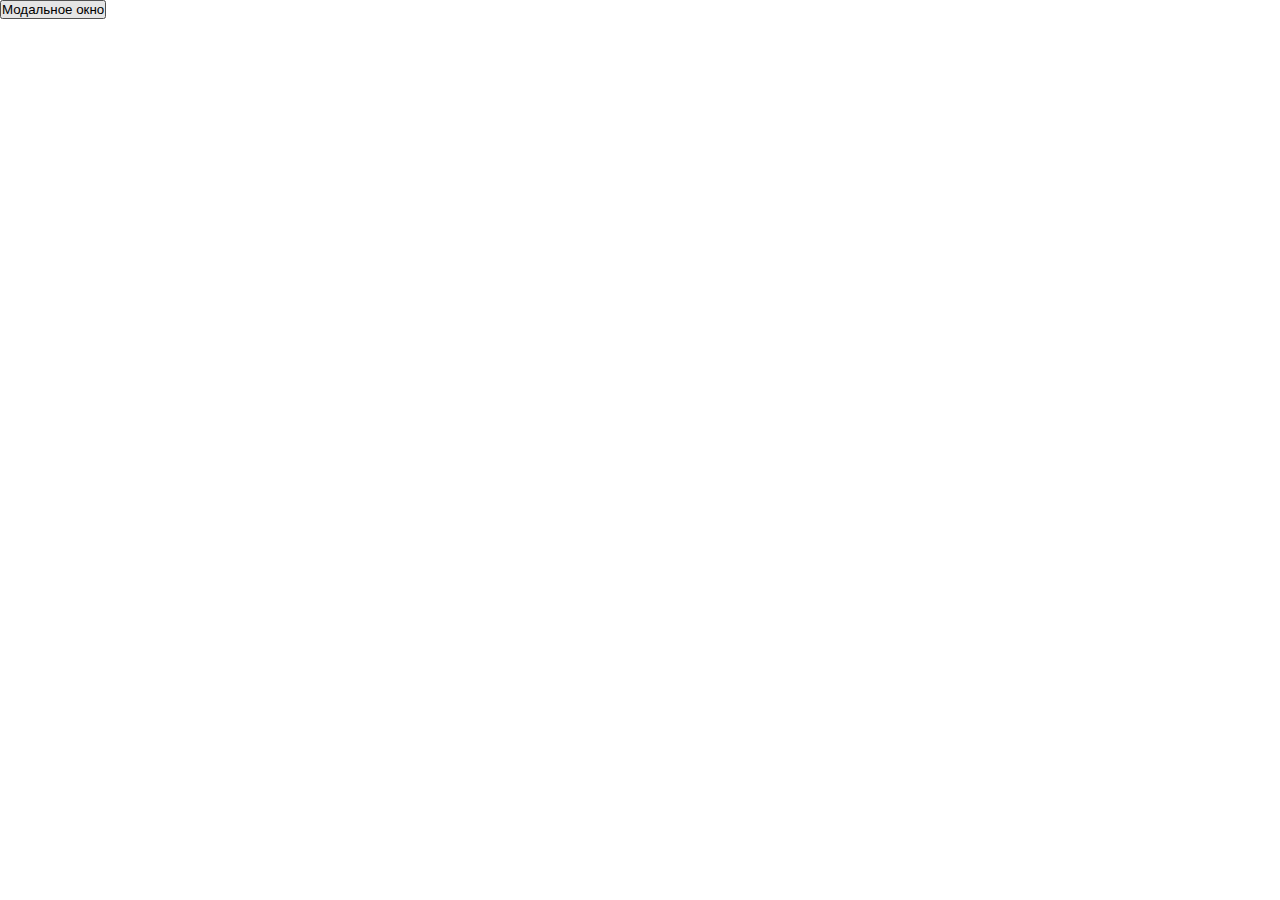
==== task_3/index.html @ b4f4d1eb "Add files via upload" ====
<!DOCTYPE html>
<html lang="en">

<head>
    <meta charset="UTF-8">
    <title>Document</title>
    <link rel="stylesheet" href="animate.min.css">
    <link rel="stylesheet" href="style.css">
</head>

<body>
    <button class="modal_btn_open">Модальное окно</button>
    <div class="modal_background modal_hide">
        <div class="modal_window">
            <p>Модальное окно</p>
            <button id='modal_btn_close'>Закрыть</button>
        </div>
    </div>

    <script src="task_3.js"></script>
</body>

</html>
---- task_3/style.css ----
* {
    margin: 0;
    padding: 0;
}

.modal_background {
    position: absolute;
    top: 0;
    left: 0;
    width: 100%;
    height: 100%;
    padding-top: 20%;
    background: rgba(0, 0, 0, 0.7);
}

.modal_window {
    width: 250px;
    max-width: 100%;
    height: 75px;
    max-height: 100%;
    padding-top: 15px;
    margin: auto;
    text-align: center;
    background-color: #ff9800;
    
}

.modal_window button {
    margin-top: 30px;
}

.modal_hide {
    display: none;
}
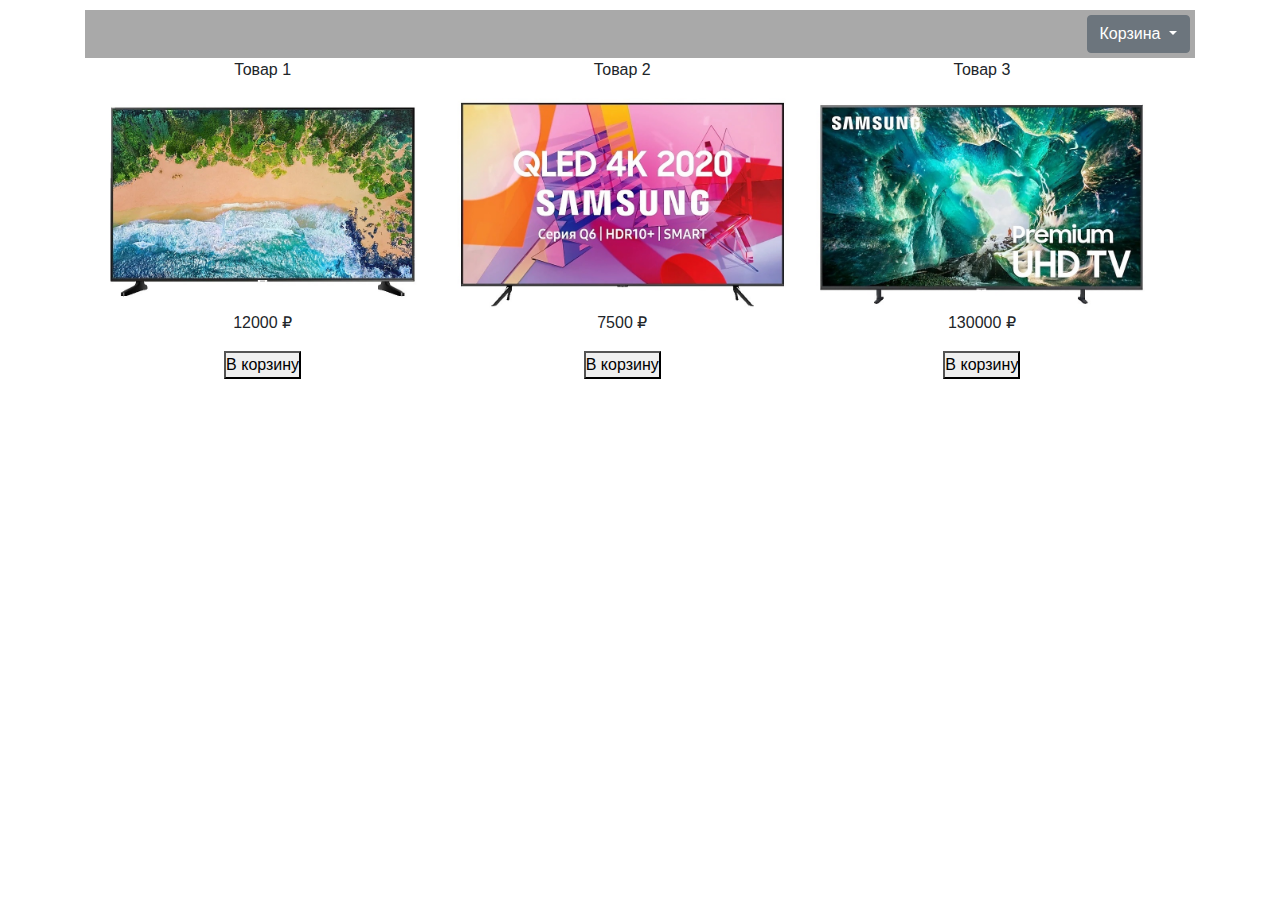
==== commit c16a8910: "Add files via upload" ====
--- a/task_3/index.html
+++ b/task_3/index.html
@@ -3,21 +3,72 @@
 
 <head>
     <meta charset="UTF-8">
+    <meta name="viewport" content="width=device-width, initial-scale=1">
     <title>Document</title>
-    <link rel="stylesheet" href="animate.min.css">
     <link rel="stylesheet" href="style.css">
+    <link rel="stylesheet" href="https://stackpath.bootstrapcdn.com/bootstrap/4.5.2/css/bootstrap.min.css" integrity="sha384-JcKb8q3iqJ61gNV9KGb8thSsNjpSL0n8PARn9HuZOnIxN0hoP+VmmDGMN5t9UJ0Z" crossorigin="anonymous">
 </head>
 
 <body>
-    <button class="modal_btn_open">Модальное окно</button>
-    <div class="modal_background modal_hide">
-        <div class="modal_window">
-            <p>Модальное окно</p>
-            <button id='modal_btn_close'>Закрыть</button>
+    <div class="container">
+        <div class="header">
+            <div class="dropdown">
+                <button class="btn btn-secondary dropdown-toggle" type="button" id="dropdownMenuButton" data-toggle="dropdown" aria-haspopup="true" aria-expanded="false">
+                    Корзина
+                </button>
+                <div class="dropdown-menu" aria-labelledby="dropdownMenuButton">
+                    <table class="table table-striped">
+                        <thead>
+                            <tr>
+                                <th scope="col">ID</th>
+                                <th scope="col">Имя</th>
+                                <th scope="col">Цена</th>
+                                <th scope="col">Количество</th>
+                            </tr>
+                        </thead>
+                        <tbody>
+                             
+                        </tbody>
+                        <tfoot>
+                            <tr>
+                                <th scope="row" colspan="2">Итого</th>
+                                <td class="total_sum">0</td>
+                                <td></td>
+                            </tr>
+                        </tfoot>
+                    </table>
+                </div>
+            </div>
+        </div>
+        <div class="product">
+            <p>Товар 1</p>
+            <img src="./img/nu7090.jpg" alt="">
+            <p>12000 &#x20bd;</p>
+            <button class="product_button" data-id="1" data-price="12000" data-name="Товар 1">
+                В корзину
+            </button>
+        </div>
+        <div class="product">
+            <p>Товар 2</p>
+            <img src="./img/q60t.jpg" alt="">
+            <p>7500 &#x20bd;</p>
+            <button class="product_button" data-id="2" data-price="7500" data-name="Товар 2">
+                В корзину
+            </button>
+        </div>
+        <div class="product">
+            <p>Товар 3</p>
+            <img src="./img/ru8000.jpg" alt="">
+            <p>130000 &#x20bd;</p>
+            <button class="product_button" data-id="3" data-price="130000" data-name="Товар 3">
+                В корзину
+            </button>
         </div>
     </div>
-
-    <script src="task_3.js"></script>
+    <script src="https://code.jquery.com/jquery-3.5.1.slim.min.js" integrity="sha384-DfXdz2htPH0lsSSs5nCTpuj/zy4C+OGpamoFVy38MVBnE+IbbVYUew+OrCXaRkfj" crossorigin="anonymous"></script>
+    <script src="https://cdn.jsdelivr.net/npm/popper.js@1.16.1/dist/umd/popper.min.js" integrity="sha384-9/reFTGAW83EW2RDu2S0VKaIzap3H66lZH81PoYlFhbGU+6BZp6G7niu735Sk7lN" crossorigin="anonymous"></script>
+    <script src="https://stackpath.bootstrapcdn.com/bootstrap/4.5.2/js/bootstrap.min.js" integrity="sha384-B4gt1jrGC7Jh4AgTPSdUtOBvfO8shuf57BaghqFfPlYxofvL8/KUEfYiJOMMV+rV" crossorigin="anonymous"></script>
+    <script src="app.js"></script>
 </body>
 
 </html>
--- a/task_3/style.css
+++ b/task_3/style.css
@@ -1,34 +1,28 @@
 * {
+    padding: 0;
     margin: 0;
-    padding: 0;
 }
 
-.modal_background {
-    position: absolute;
-    top: 0;
-    left: 0;
-    width: 100%;
-    height: 100%;
-    padding-top: 20%;
-    background: rgba(0, 0, 0, 0.7);
+.product {
+    display: inline-block;
+    width: 32%;
+    text-align: center;
 }
 
-.modal_window {
-    width: 250px;
-    max-width: 100%;
-    height: 75px;
-    max-height: 100%;
-    padding-top: 15px;
-    margin: auto;
-    text-align: center;
-    background-color: #ff9800;
-    
+.product img {
+    width: 100%;
 }
 
-.modal_window button {
-    margin-top: 30px;
+.header {
+    height: 48px;
+    background-color: darkgray;
+    text-align: end;
 }
 
-.modal_hide {
-    display: none;
-}+.header button {
+    margin: 5px 5px;
+}
+
+.container {
+    padding-top: 10px;
+}
